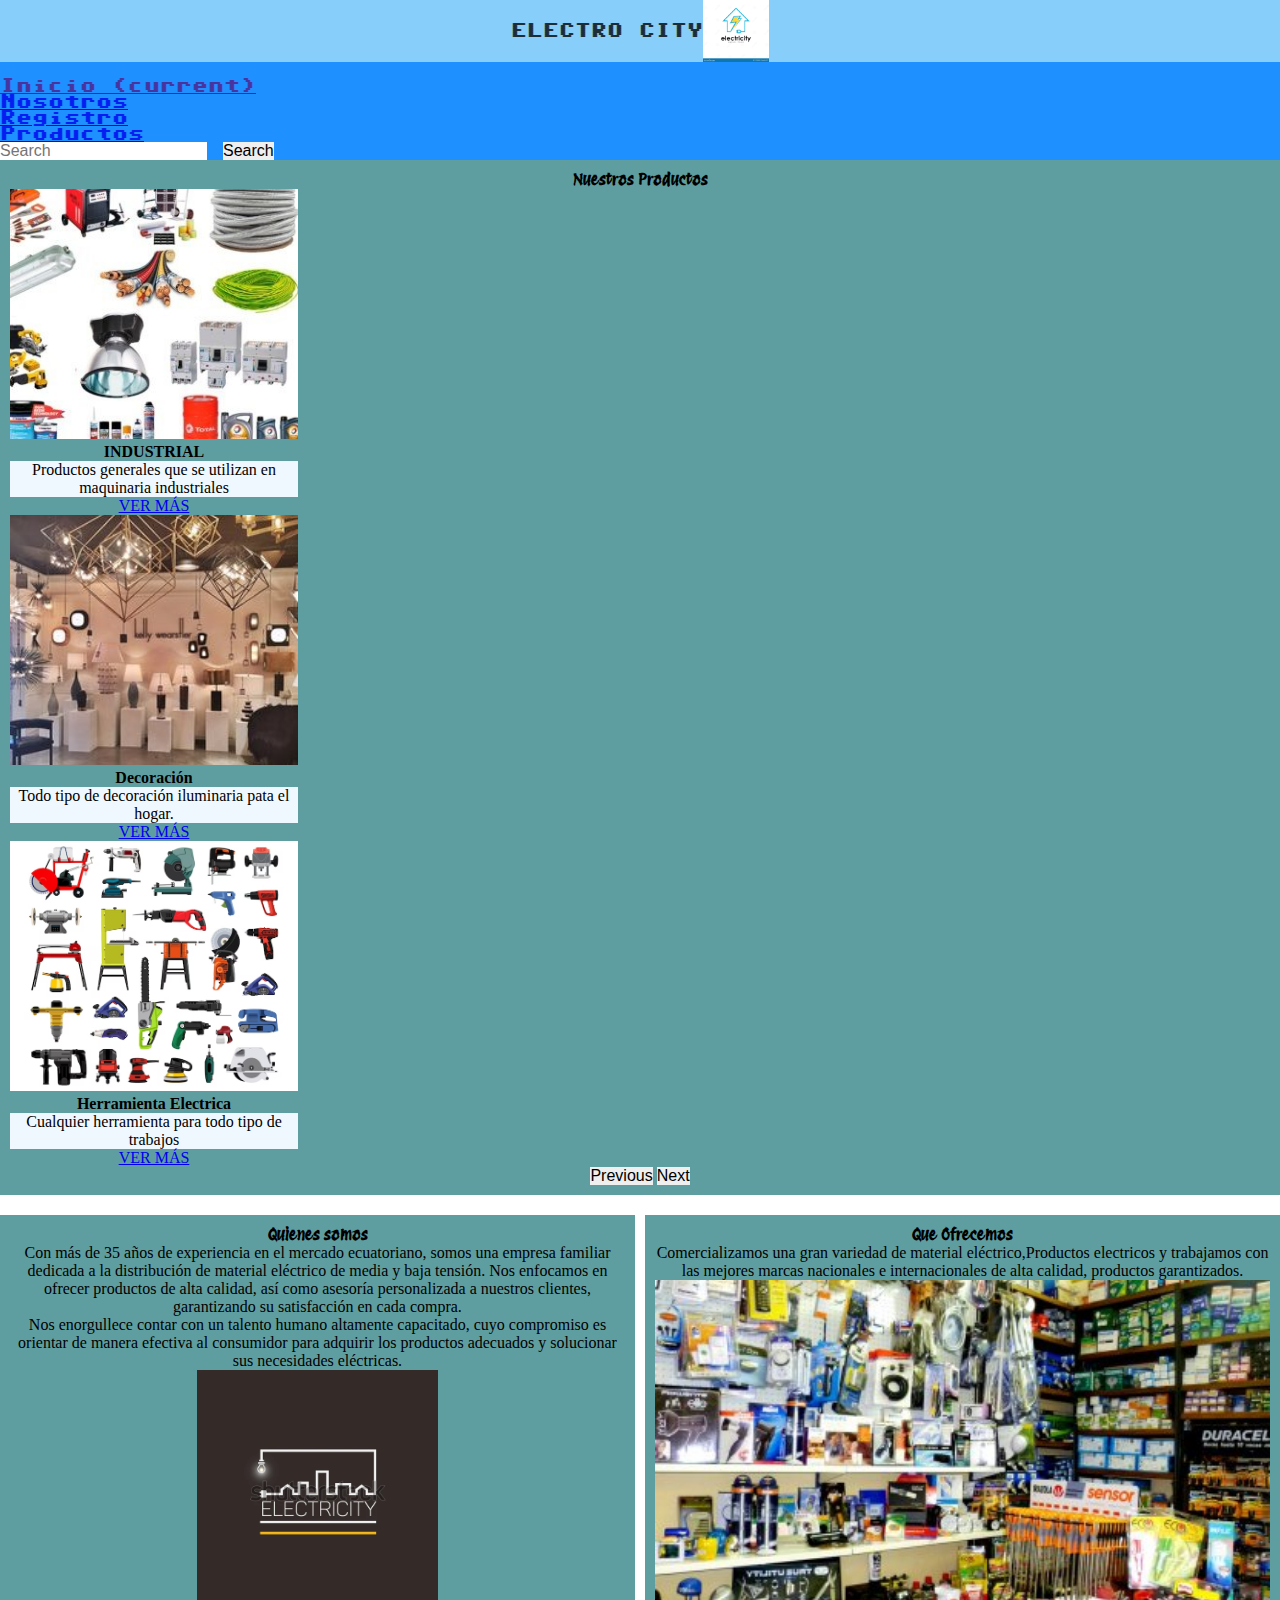
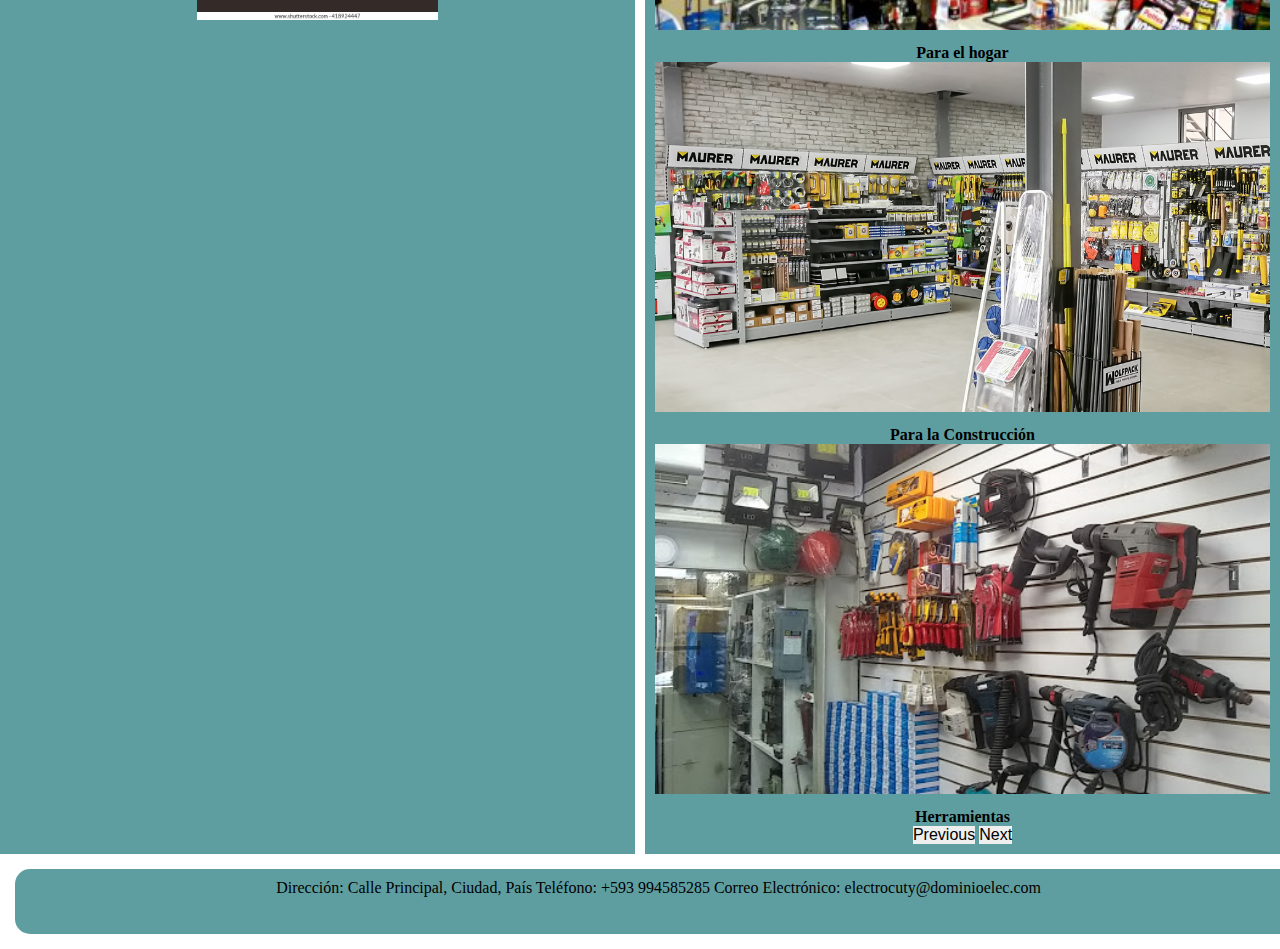
==== index.html @ 98bf8768 "copia" ====
<!DOCTYPE html>
<html lang="en">
<head>
  <meta charset="UTF-8">
  <meta name="viewport" content="width=device-width, initial-scale=1.0">
  <link href="https://cdn.jsdelivr.net/npm/bootstrap@5.3.2/dist/css/bootstrap.min.css" rel="stylesheet" integrity="sha384-T3c6CoIi6uLrA9TneNEoa7RxnatzjcDSCmG1MXxSR1GAsXEV/Dwwykc2MPK8M2HN" crossorigin="anonymous">
  <link rel="stylesheet" href="css/index.css">
  <link rel="preconnect" href="https://fonts.googleapis.com">
<link rel="preconnect" href="https://fonts.gstatic.com" crossorigin>
<link href="https://fonts.googleapis.com/css2?family=Sixtyfour&display=swap" rel="stylesheet">
<link rel="preconnect" href="https://fonts.googleapis.com">
<link rel="preconnect" href="https://fonts.gstatic.com" crossorigin>
<link href="https://fonts.googleapis.com/css2?family=Protest+Revolution&family=Sixtyfour&display=swap" rel="stylesheet">
<link rel="preconnect" href="https://fonts.googleapis.com">
<link rel="preconnect" href="https://fonts.gstatic.com" crossorigin>
<link href="https://fonts.googleapis.com/css2?family=Protest+Revolution&family=Sixtyfour&display=swap" rel="stylesheet">

  <title>Taller 1</title>
</head>
<body>
  <header class="Encabezado">
    <h1>ELECTRO CITY</h1>
    <img src="Imagenes/logo.webp" alt="">
  </header>
  <nav class="navbar navbar-expand-lg bg-primary" data-bs-theme="dark">
    <div class="container-fluid">
      
      <button class="navbar-toggler" type="button" data-bs-toggle="collapse" data-bs-target="#navbarColor01" aria-controls="navbarColor01" aria-expanded="false" aria-label="Toggle navigation">
        <span class="navbar-toggler-icon"></span>
      </button>
      <div class="collapse navbar-collapse" id="navbarColor01">
        <ul class="navbar-nav me-auto">
          <li class="nav-item">
            <a  class="nav-link active" href="">Inicio
              <span class="visually-hidden">(current)</span>
            </a>
          </li>
          <li class="nav-item">
            <a class="nav-link" href="Nosotros.html">Nosotros</a>
          </li>
          <li class="nav-item">
            <a class="nav-link" href="#">Registro</a>
          </li>
          <li class="nav-item">
            <a class="nav-link" href="Productos.html">Productos</a>
          </li>
      
        </ul> 
        <form class="d-flex">
          <input class="form-control me-sm-2" type="search" placeholder="Search">
          <button class="btn btn-secondary my-2 my-sm-0" type="submit">Search</button>


        </form>
      </div>
    </div>
  </nav>
  <div class="contenedorPrincipal sticky-footer">
    <div class="caja caja1">
      <h2>Quienes somos</h2>
      <p>Con más de 35 años de experiencia en el mercado ecuatoriano, somos una empresa familiar dedicada a la distribución de material eléctrico de media y baja tensión. Nos enfocamos en ofrecer productos de alta calidad, así como asesoría personalizada a nuestros clientes, garantizando su satisfacción en cada compra.</p>
      <p>Nos enorgullece contar con un talento humano altamente capacitado, cuyo compromiso es orientar de manera efectiva al consumidor para adquirir los productos adecuados y solucionar sus necesidades eléctricas.</p>
      <img src="Imagenes/electricity-600w-418924447.webp" alt="logo" ; height="250px">
    </div>
    <div class="caja caja2">
      <h2>Nuestros Productos</h2>
      <div id="carouselProductos" class="carousel slide" data-bs-touch="false">
        <div class="carousel-inner">
          <div class="carousel-item active">
            <div class="card mx-auto" style="width: 18rem;">
              <img src="Imagenes/ind.jpg" class="card-img-top" alt="...">
              <div class="card-body">
                <h5 class="card-title">INDUSTRIAL</h5>
                <p class="card-text"; back>Productos generales que se utilizan en maquinaria industriales</p>
                <a href="Productos.html" class="btn btn-primary">VER MÁS</a>
              </div>
            </div>
          </div>
          <div class="carousel-item">
            <div class="card mx-auto" style="width: 18rem;">
              <img src="Imagenes/iluminacionhogaR.jpg" class="card-img-top" alt="...">
              <div class="card-body">
                <h5 class="card-title">Decoración</h5>
                <p class="card-text">Todo tipo de decoración iluminaria pata el hogar.</p>
                <a href="#" class="btn btn-primary">VER MÁS</a>
              </div>
            </div>
          </div>
          <div class="carousel-item">
            <div class="card mx-auto" style="width: 18rem;">
              <img src="Imagenes/herramienta.avif" class="card-img-top" alt="...">
              <div class="card-body">
                <h5 class="card-title">Herramienta Electrica</h5>
                <p class="card-text">Cualquier herramienta para todo tipo de trabajos</p>
                <a href="#" class="btn btn-primary">VER MÁS</a>
              </div>
            </div>
          </div>
        </div>
        <button class="carousel-control-prev" type="button" data-bs-target="#carouselProductos" data-bs-slide="prev">
          <span class="carousel-control-prev-icon" aria-hidden="true"></span>
          <span class="visually-hidden">Previous</span>
        </button>
        <button class="carousel-control-next" type="button" data-bs-target="#carouselProductos" data-bs-slide="next">
          <span class="carousel-control-next-icon" aria-hidden="true"></span>
          <span class="visually-hidden">Next</span>
        </button>
      </div>
    </div>

    <div class="caja caja3">
      <h2>Que Ofrecemos</h2>
      <p>Comercializamos una gran variedad de material eléctrico,Productos electricos y trabajamos con las mejores marcas nacionales e internacionales de alta calidad, productos garantizados.</p>
      <div id="carouselOtro" class="carousel slide" data-bs-touch="false">
        <div class="carousel-inner">
          <div class="carousel-item active">
            <img src="Imagenes/hogar.jpg" class="d-block w-100" alt="..."; width=""; height="">
            <h5>Para el hogar</h5>
          </div>
          <div class="carousel-item">
            <img src="Imagenes/construccion.jpg" class="d-block w-100" alt="...">
            <h5>Para la Construcción</h5>
          </div>
          <div class="carousel-item">
            <img src="Imagenes/equipo electrico.jpg" class="d-block w-100" alt="...">
            <h5>Herramientas</h5>
          </div>
        </div>
        <button class="carousel-control-prev" type="button" data-bs-target="#carouselOtro" data-bs-slide="prev">
          <span class="carousel-control-prev-icon" aria-hidden="true"></span>
          <span class="visually-hidden">Previous</span>
        </button>
        <button class="carousel-control-next" type="button" data-bs-target="#carouselOtro" data-bs-slide="next">
          <span class="carousel-control-next-icon" aria-hidden="true"></span>
          <span class="visually-hidden">Next</span>
        </button>
      </div>
    </div>
  </div>
  <footer>
    <p>Dirección: Calle Principal, Ciudad, País Teléfono: +593 994585285 Correo Electrónico: electrocuty@dominioelec.com</p>   
  </footer>
  <script src="https://cdn.jsdelivr.net/npm/bootstrap@5.3.2/dist/js/bootstrap.bundle.min.js" integrity="sha384-C6RzsynM9kWDrMNeT87bh95OGNyZPhcTNXj1NW7RuBCsyN/o0jlpcV8Qyq46cDfL" crossorigin="anonymous"></script>
  
</body>
</html>
---- css/index.css ----
*{
    background-color: ;
    margin: 0;
    padding: 0;
    border: 0 ;
    font-size: 100%;
    vertical-align: baseline;
}
.Encabezado {
    background-color: lightskyblue;
    text-align: center;
    display: flex;
    align-items: center;
    justify-content: center;
    font-family: 'Sixtyfour', sans-serif;
    
  }
  .Encabezado img {
    height: 70px;
    margin-top: -8px; 
  }

.contenedorPrincipal{
    
    height: 100vh;
    display: grid;
    grid-template-columns: 1fr 1fr 1fr 1fr;
    column-gap: 10px;
    row-gap: 20px;
}

.caja{
    background-color: cadetblue;
    padding: 10px;
    color: black;
    text-align: center;
}

.caja1{
    grid-area: 2/1/2/3;
        
}
.caja2{

    grid-area: 1/1/1/5;
}

.caja3{
    grid-area: 2/3/2/5;
    
}

footer{
    background-color: cadetblue;
    margin: 15px;
    padding: 10px;
    width: 99%;
    height: 45px;
    border-radius: 50px;
    box-shadow: 100px 10px 5px rgb(red, green, rgb(32, 32, 80));
    font-family: 'Playfair Display', serif;

}

h2{
    background-color: cadetblue;
    font-family: 'Protest Revolution', sans-serif;
}
p{
    background-color: cadetblue;
    font-family: 'Playfair Display', serif;

}
nav{
    background-color: dodgerblue;
    font-family: 'Sixtyfour', sans-serif;
}

.card-text{
    background-color: aliceblue;
}

#carouselOtro img {
    width: 100%;
    height: 350px; /* Ajusta la altura según tus necesidades */
    object-fit: cover; /* Ajusta para cubrir el contenedor manteniendo la proporción */
  }

  #carouselOtro h5 {
    margin-top: 10px;
  }

 
  #carouselProductos .card-img-top {
    width: 100%;
    height: 250px; /* Ajusta la altura según tus necesidades */
    object-fit: cover; /* Ajusta para cubrir el contenedor manteniendo la proporción */
  }

  h5{
    font-family: 'Playfair Display', serif;

  }

  body {
    display: flex;
    flex-direction: column;
    min-height: 100vh;
  }

  .contenedorPrincipal {
    flex: 1;
  }

  footer {
    background-color: cadetblue; /* Puedes cambiar este color según tu diseño */
    padding: 10px;
    text-align: center;
    width: 99%;
    border-radius: 15px;
  }
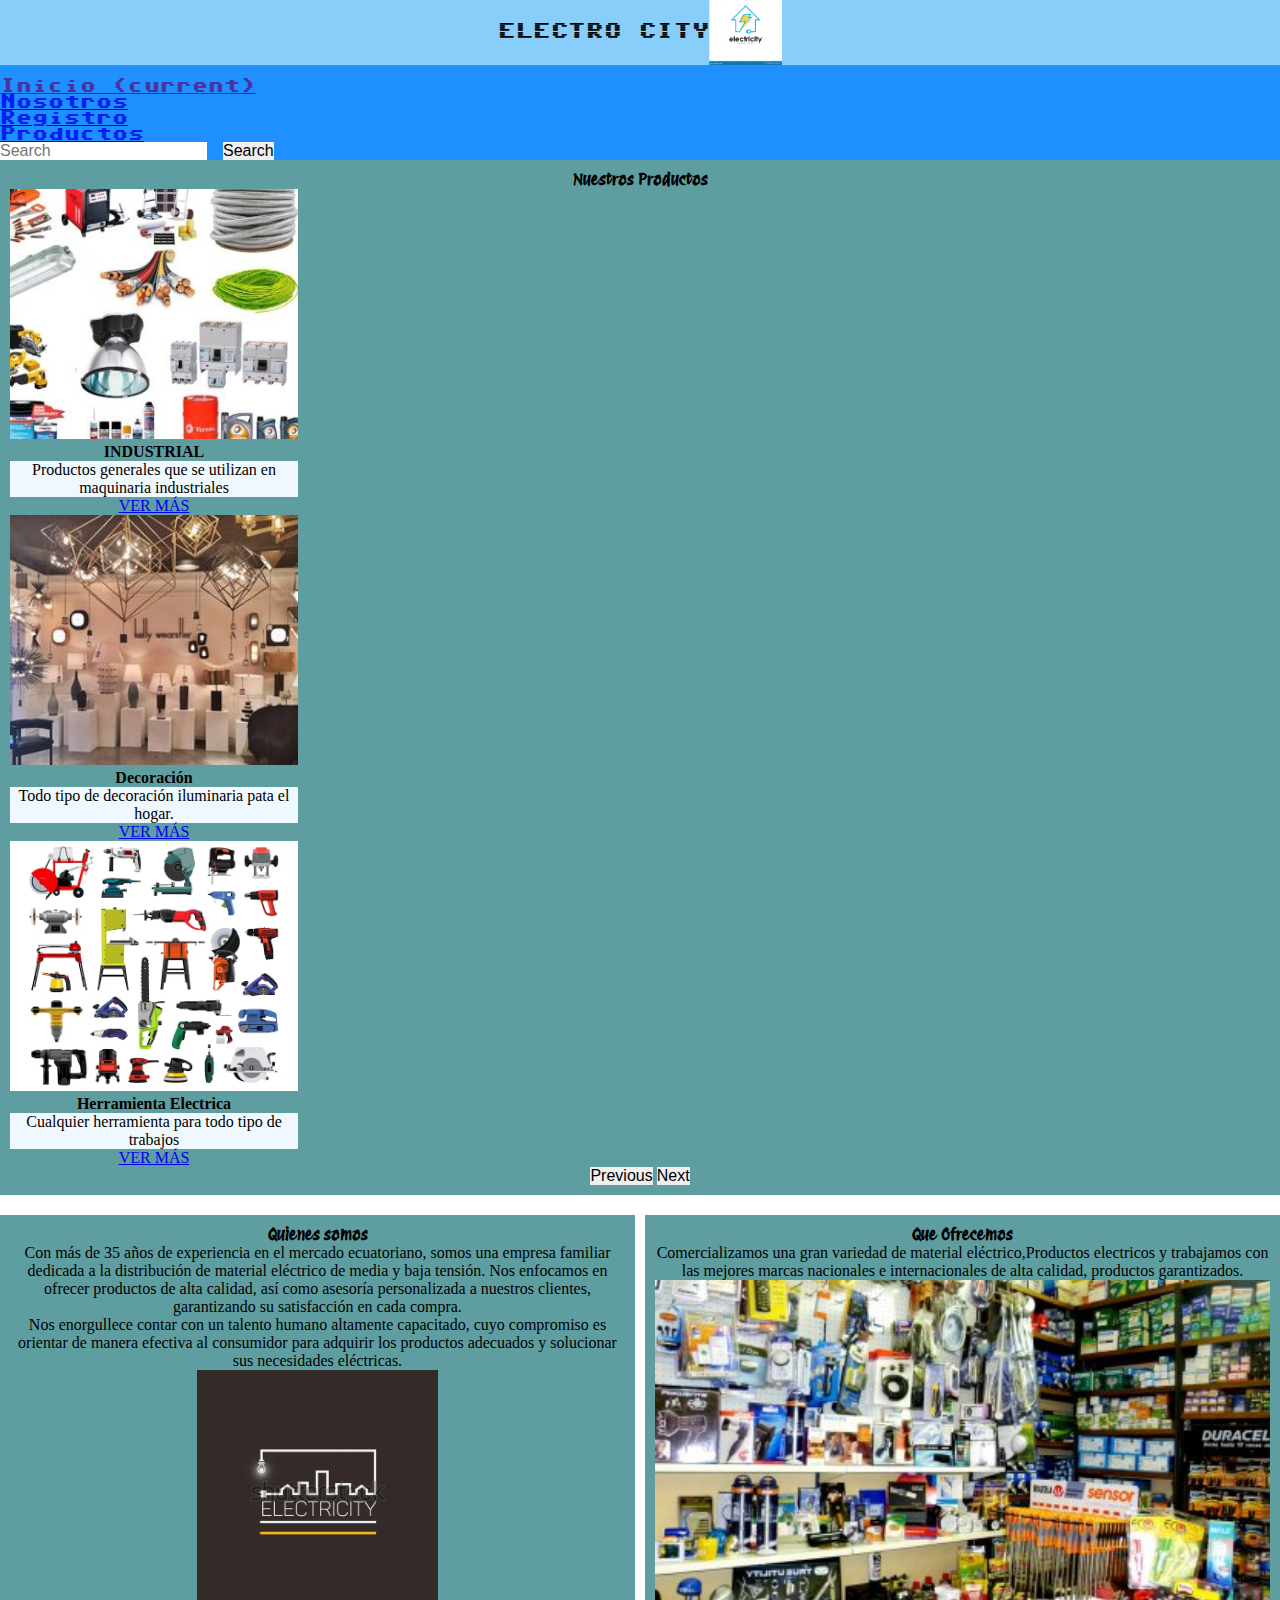
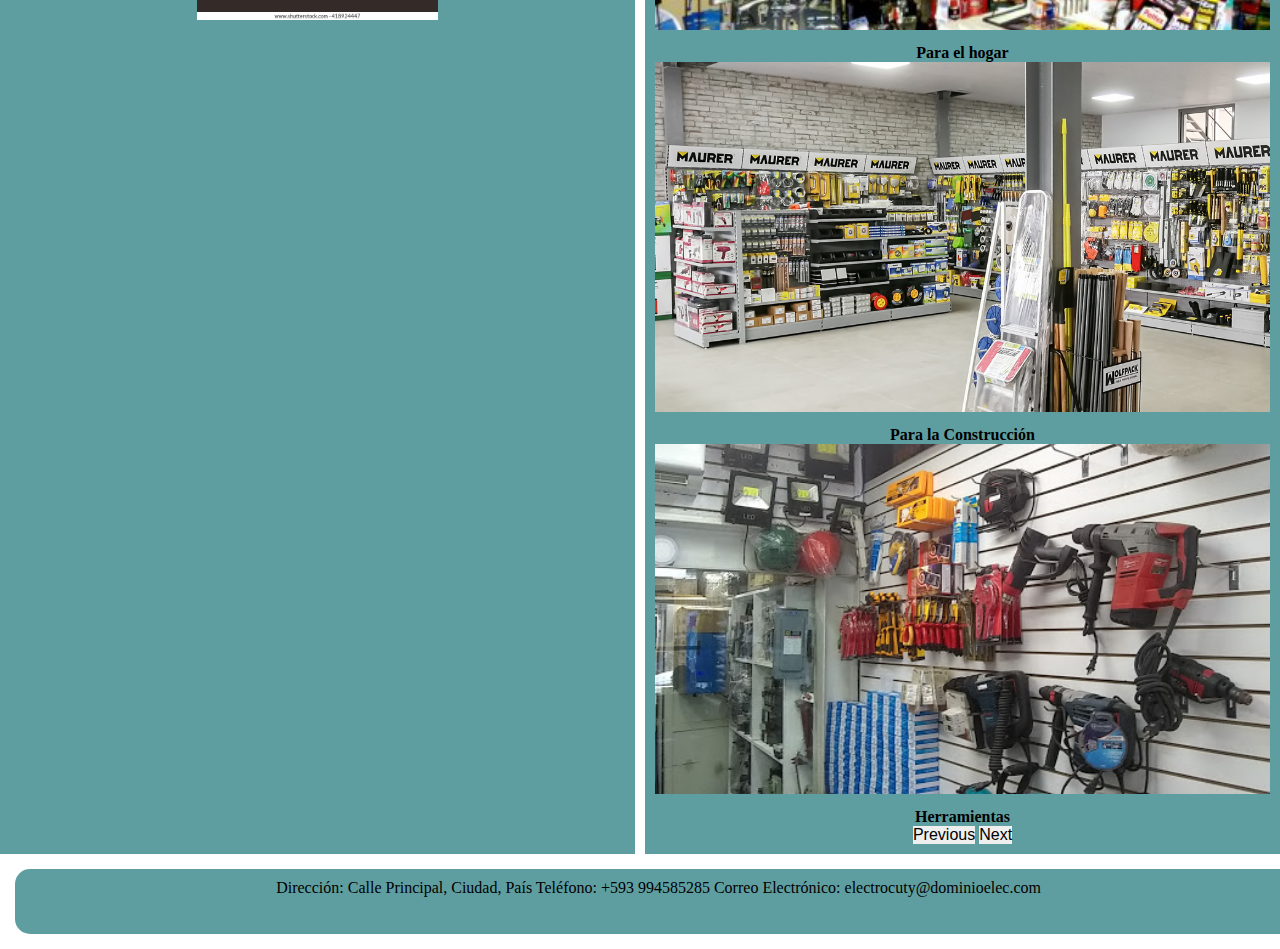
==== commit f004b082: "dinamismoindex" ====
--- a/index.html
+++ b/index.html
@@ -18,10 +18,10 @@
   <title>Taller 1</title>
 </head>
 <body>
-  <header class="Encabezado">
+  <header class="Encabezado" onclick="hacerMasGrande()">
     <h1>ELECTRO CITY</h1>
     <img src="Imagenes/logo.webp" alt="">
-  </header>
+</header>
   <nav class="navbar navbar-expand-lg bg-primary" data-bs-theme="dark">
     <div class="container-fluid">
       
@@ -56,8 +56,8 @@
     </div>
   </nav>
   <div class="contenedorPrincipal sticky-footer">
-    <div class="caja caja1">
-      <h2>Quienes somos</h2>
+    <div class="caja caja1" >
+      <h2 onclick="redirigirAQuienesSomos()">Quienes somos</h2>
       <p>Con más de 35 años de experiencia en el mercado ecuatoriano, somos una empresa familiar dedicada a la distribución de material eléctrico de media y baja tensión. Nos enfocamos en ofrecer productos de alta calidad, así como asesoría personalizada a nuestros clientes, garantizando su satisfacción en cada compra.</p>
       <p>Nos enorgullece contar con un talento humano altamente capacitado, cuyo compromiso es orientar de manera efectiva al consumidor para adquirir los productos adecuados y solucionar sus necesidades eléctricas.</p>
       <img src="Imagenes/electricity-600w-418924447.webp" alt="logo" ; height="250px">
@@ -108,8 +108,8 @@
       </div>
     </div>
 
-    <div class="caja caja3">
-      <h2>Que Ofrecemos</h2>
+    <div class="caja caja3"  >
+      <h2 onclick="redirigiraqueofrecemos()">Que Ofrecemos</h2>
       <p>Comercializamos una gran variedad de material eléctrico,Productos electricos y trabajamos con las mejores marcas nacionales e internacionales de alta calidad, productos garantizados.</p>
       <div id="carouselOtro" class="carousel slide" data-bs-touch="false">
         <div class="carousel-inner">
@@ -124,7 +124,7 @@
           <div class="carousel-item">
             <img src="Imagenes/equipo electrico.jpg" class="d-block w-100" alt="...">
             <h5>Herramientas</h5>
-          </div>
+          </div>    
         </div>
         <button class="carousel-control-prev" type="button" data-bs-target="#carouselOtro" data-bs-slide="prev">
           <span class="carousel-control-prev-icon" aria-hidden="true"></span>
@@ -141,6 +141,6 @@
     <p>Dirección: Calle Principal, Ciudad, País Teléfono: +593 994585285 Correo Electrónico: electrocuty@dominioelec.com</p>   
   </footer>
   <script src="https://cdn.jsdelivr.net/npm/bootstrap@5.3.2/dist/js/bootstrap.bundle.min.js" integrity="sha384-C6RzsynM9kWDrMNeT87bh95OGNyZPhcTNXj1NW7RuBCsyN/o0jlpcV8Qyq46cDfL" crossorigin="anonymous"></script>
-  
+  <script src="js/index.js"></script>
 </body>
 </html>
--- a/css/index.css
+++ b/css/index.css
@@ -1,6 +1,6 @@
 
 *{
-    background-color: ;
+   
     margin: 0;
     padding: 0;
     border: 0 ;
@@ -14,12 +14,18 @@
     align-items: center;
     justify-content: center;
     font-family: 'Sixtyfour', sans-serif;
+    cursor: pointer;
+    transition: transform 0.3s ease-in-out;
     
   }
   .Encabezado img {
     height: 70px;
     margin-top: -8px; 
   }
+  
+  .Encabezado:hover {
+    transform: scale(1.1); /* Cambia el valor según sea necesario */
+}
 
 .contenedorPrincipal{
     
